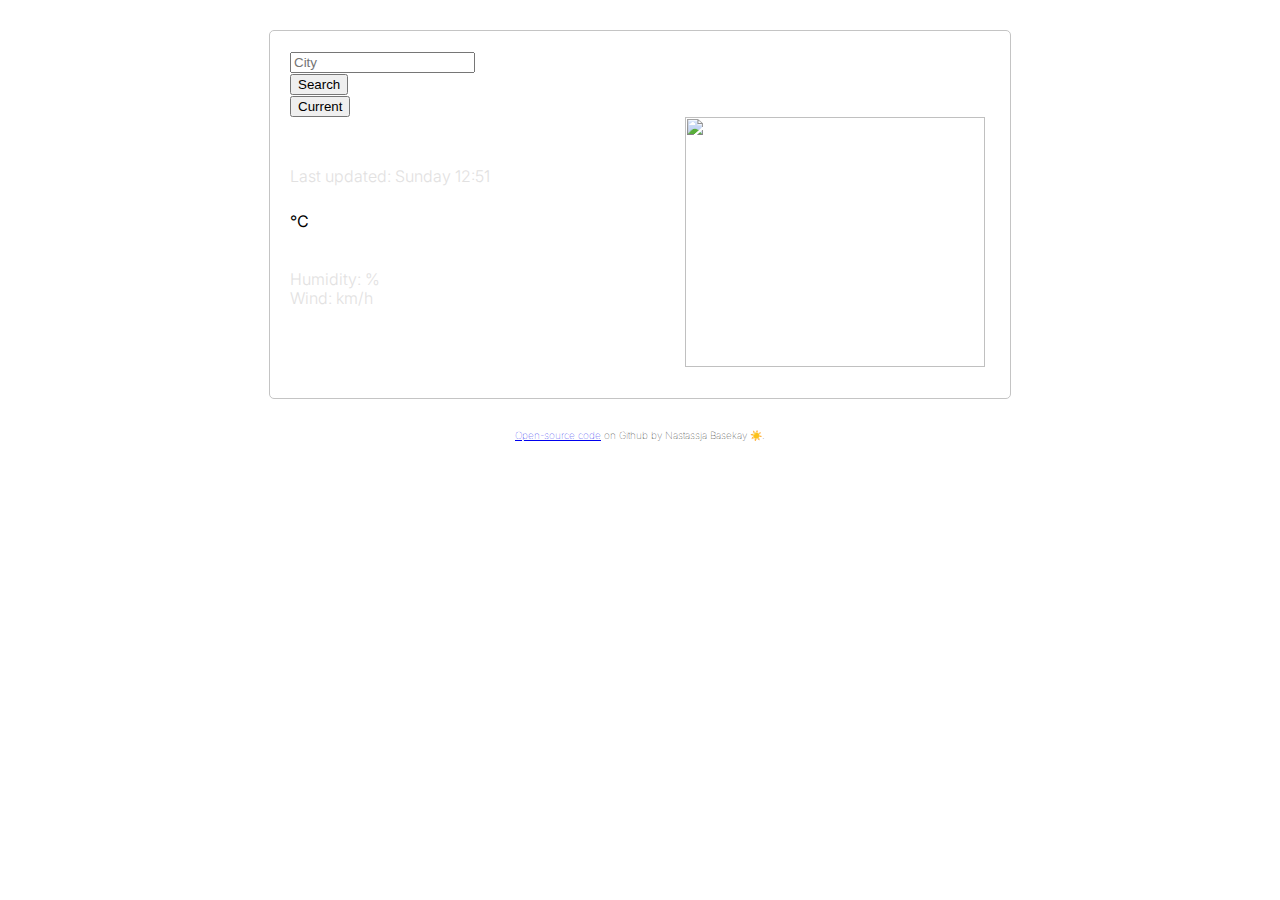
==== index.html @ 8298bc75 "Removed the imperial conversion" ====
<!DOCTYPE html>
<html lang="en">
  <head>
    <meta charset="UTF-8" />
    <meta http-equiv="X-UA-Compatible" content="IE=edge" />
    <meta name="viewport" content="width=device-width, initial-scale=1.0" />
    <link
      href="https://cdn.jsdelivr.net/npm/bootstrap@5.0.0-beta3/dist/css/bootstrap.min.css"
      rel="stylesheet"
      integrity="sha384-eOJMYsd53ii+scO/bJGFsiCZc+5NDVN2yr8+0RDqr0Ql0h+rP48ckxlpbzKgwra6"
      crossorigin="anonymous"
    />
    <link rel="preconnect" href="https://fonts.gstatic.com" />
    <link
      href="https://fonts.googleapis.com/css2?family=Inter:wght@100;200;300;500;600&display=swap"
      rel="stylesheet"
    />
    <link rel="stylesheet" href="src/style-app.css" />
    <script
      src="https://kit.fontawesome.com/3f744270a4.js"
      crossorigin="anonymous"
    ></script>
    <script src="https://unpkg.com/axios/dist/axios.min.js"></script>
    <title>Weather</title>
  </head>
  <body>
    <div class="container">
      <div class="weather-app">
        <form id="search-form" class="mb-3">
          <div class="row">
            <div class="col-6">
              <input
                type="search"
                placeholder="City"
                class="form-control"
                id="city-input"
                autocomplete="off"
              />
            </div>
            <div class="col-3">
              <input
                type="submit"
                value="Search"
                class="btn btn-outline-secondary w-100"
              />
            </div>
            <div class="col-3">
              <button
                class="btn btn-outline-secondary w-100"
                id="current-location-button"
              >
                Current
              </button>
            </div>
          </div>
        </form>
        <img src="" id="icon" class="col-5" align="right" />
        <div class="col-6 mini-card">
          <div class="card">
            <div class="card-body">
              <div class="overview">
                <h1 id="city"></h1>
                <ul>
                  <li>Last updated: <span id="date"></span></li>
                  <li id="description"></li>
                </ul>
              </div>
              <div class="row">
                <div class="col-7">
                  <div class="clearfix weather-temperature">
                    <div class="float-left">
                      <strong id="temperature"></strong
                      ><span class="units"> °C</span>
                    </div>
                  </div>
                </div>
                <div class="col-5">
                  <ul>
                    <li>Humidity: <span id="humidity"></span>%</li>
                    <li>Wind: <span id="wind"></span> km/h</li>
                  </ul>
                </div>
              </div>
            </div>
          </div>
        </div>
        <div class="weather-forecast" id="forecast"></div>
      </div>
    </div>
    <footer>
      <a href="https://github.com/nbasekaylebo/Weather-2.0" target="_blank"
        >Open-source code</a
      >
      on Github by Nastassja Basekay ☀️.
    </footer>
    <script src="src/script-app.js"></script>
  </body>
</html>
---- src/style-app.css ----
body {
  font-family: "Inter", sans-serif;
}

h1 {
  color: #878787;
  font-size: 24px;
  font-weight: 400;
  line-height: 28px;
  margin-bottom: 0;
}

img {
  margin-right: 5px;
  height: 250px;
  width: 300px;
}

ul {
  margin: 0;
  padding: 0;
}

li {
  list-style: none;
  margin: 0;
  padding: 0;

  color: #e2e1e1;
  font-size: 16px;
  font-weight: 300;
  line-height: 19px;
}

li:first-letter {
  text-transform: capitalize;
}

footer {
  font-family: "Inter", sans-serif;
  text-align: center;
  font-size: 10px;
  font-weight: 100;
}

.weather-app {
  max-width: 700px;
  margin: 30px auto;
  padding: 20px;
  border: 1px solid #c4c4c4;
  border-radius: 5px;
}

.overview {
  margin-bottom: 20px;
}

.weather-temperature strong {
  font-size: 64px;
  line-height: 1;
  font-weight: 400;
}

.weather-temperature .units {
  position: relative;
  font-size: 16px;
  top: -34px;
}

.weather-temperature .active {
  color: #000000;
  text-decoration: none;
}

.weather-temperature .active:hover {
  color: #000000;
  text-decoration: none;
  cursor: default;
}

.mini-card {
  padding-bottom: 20px;
  margin: 50px 0px 50px 0px;
}

.weather-forecast {
  margin-top: 20px;
  text-align: center;
  color: #000000;
}

.weather-forecast-date {
  font-size: 16px;
  opacity: 0.4;
}

.weather-forecast-temp-min {
  opacity: 0.4;
}

.weather-forecast-temperatures {
  font-size: 13px;
}
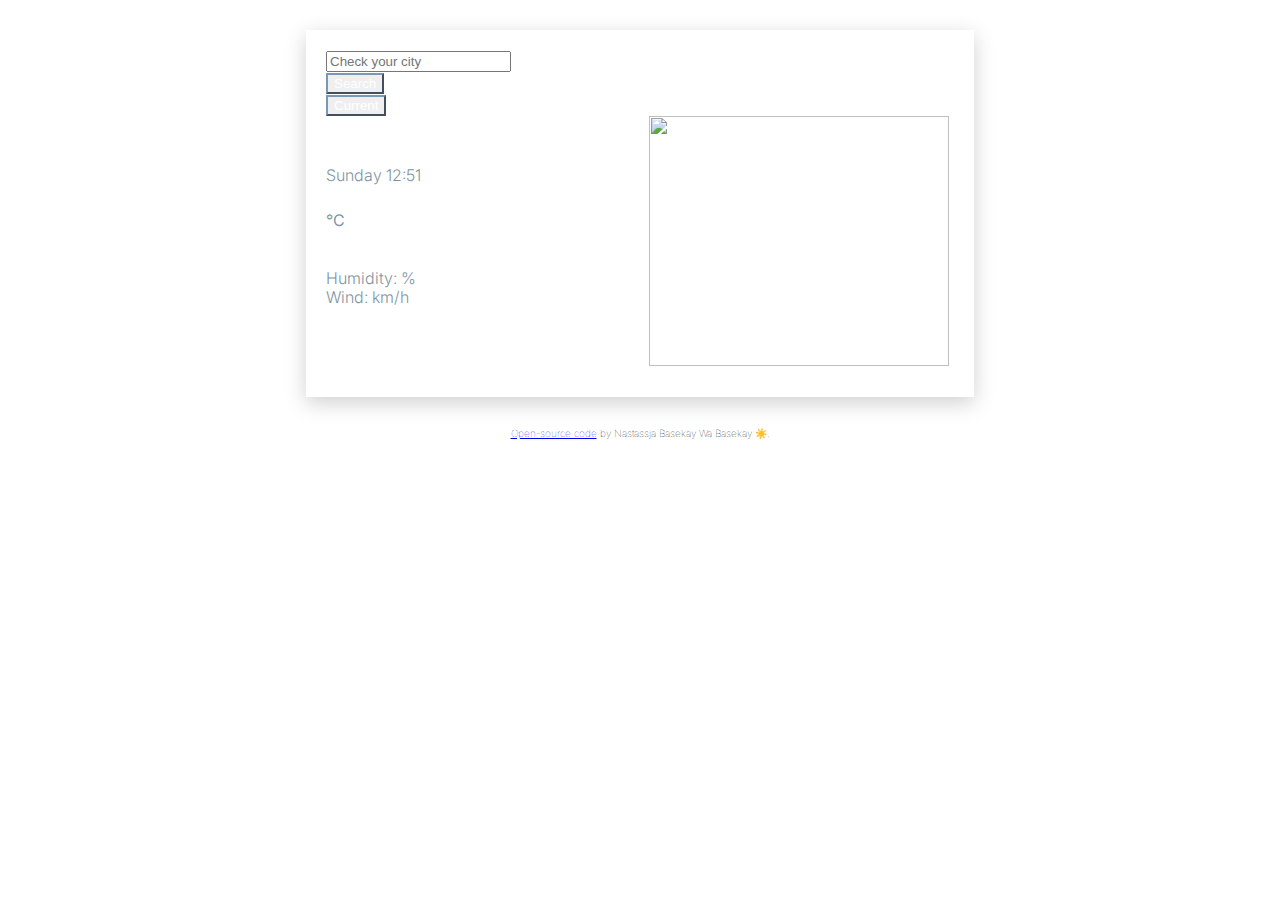
==== commit d7f77b20: "minor JS changes and added some CSS" ====
--- a/index.html
+++ b/index.html
@@ -25,73 +25,83 @@
   </head>
   <body>
     <div class="container">
-      <div class="weather-app">
-        <form id="search-form" class="mb-3">
-          <div class="row">
-            <div class="col-6">
-              <input
-                type="search"
-                placeholder="City"
-                class="form-control"
-                id="city-input"
-                autocomplete="off"
-              />
-            </div>
-            <div class="col-3">
-              <input
-                type="submit"
-                value="Search"
-                class="btn btn-outline-secondary w-100"
-              />
-            </div>
-            <div class="col-3">
-              <button
-                class="btn btn-outline-secondary w-100"
-                id="current-location-button"
-              >
-                Current
-              </button>
-            </div>
-          </div>
-        </form>
-        <img src="" id="icon" class="col-5" align="right" />
-        <div class="col-6 mini-card">
-          <div class="card">
-            <div class="card-body">
-              <div class="overview">
-                <h1 id="city"></h1>
-                <ul>
-                  <li>Last updated: <span id="date"></span></li>
-                  <li id="description"></li>
-                </ul>
+      <div class="weather-app-wrapper">
+        <div class="background">
+          <div class="weather-app">
+            <form id="search-form" class="mb-3">
+              <div class="row">
+                <div class="col-6">
+                  <input
+                    type="search"
+                    placeholder="Check your city"
+                    class="form-control"
+                    id="city-input"
+                    autocomplete="off"
+                  />
+                </div>
+                <div class="col-2">
+                  <input
+                    type="submit"
+                    value="Search"
+                    class="btn btn-outline-secondary w-90"
+                  />
+                </div>
+                <div class="col-2">
+                  <button
+                    class="btn btn-outline-secondary w-90"
+                    id="current-location-button"
+                  >
+                    Current
+                  </button>
+                </div>
               </div>
-              <div class="row">
-                <div class="col-7">
-                  <div class="clearfix weather-temperature">
-                    <div class="float-left">
-                      <strong id="temperature"></strong
-                      ><span class="units"> °C</span>
+            </form>
+            <img
+              class="todays-icon"
+              src=""
+              id="icon"
+              class="col-4"
+              align="right"
+            />
+            <div class="col-6 mini-card">
+              <div class="card">
+                <div class="card-body">
+                  <div class="overview">
+                    <h1 id="city"></h1>
+                    <ul>
+                      <li><span id="date"></span></li>
+                      <li id="description"></li>
+                    </ul>
+                  </div>
+                  <div class="row">
+                    <div class="col-6">
+                      <div class="clearfix weather-temperature">
+                        <div class="float-left">
+                          <strong id="temperature"></strong
+                          ><span class="units"> °C</span>
+                        </div>
+                      </div>
+                    </div>
+                    <div class="col-6">
+                      <ul>
+                        <li>Humidity: <span id="humidity"></span>%</li>
+                        <li>Wind: <span id="wind"></span> km/h</li>
+                      </ul>
                     </div>
                   </div>
                 </div>
-                <div class="col-5">
-                  <ul>
-                    <li>Humidity: <span id="humidity"></span>%</li>
-                    <li>Wind: <span id="wind"></span> km/h</li>
-                  </ul>
-                </div>
               </div>
             </div>
+            <div class="weather-forecast" id="forecast"></div>
           </div>
         </div>
-        <div class="weather-forecast" id="forecast"></div>
       </div>
     </div>
     <footer>
       <a href="https://github.com/nbasekaylebo/Weather-2.0" target="_blank"
         >Open-source code</a
       >
-      on Github by Nastassja Basekay ☀️.
+      by Nastassja Basekay Wa Basekay ☀️.
     </footer>
     <script src="src/script-app.js"></script>
   </body>
--- a/src/style-app.css
+++ b/src/style-app.css
@@ -2,18 +2,19 @@
   font-family: "Inter", sans-serif;
 }
 
+div .background {
+  background-image: url("https://images.unsplash.com/photo-1619782532574-38acd218a71e?ixid=MnwxMjA3fDB8MHxwaG90by1wYWdlfHx8fGVufDB8fHx8&ixlib=rb-1.2.1&auto=format&fit=crop&w=668&q=80");
+  max-width: 668px;
+  padding: 0;
+  border-radius: 4px;
+}
+
 h1 {
-  color: #878787;
+  color: #284d63;
   font-size: 24px;
   font-weight: 400;
   line-height: 28px;
   margin-bottom: 0;
-}
-
-img {
-  margin-right: 5px;
-  height: 250px;
-  width: 300px;
 }
 
 ul {
@@ -26,7 +27,7 @@
   margin: 0;
   padding: 0;
 
-  color: #e2e1e1;
+  color: #284d63;
   font-size: 16px;
   font-weight: 300;
   line-height: 19px;
@@ -43,19 +44,33 @@
   font-weight: 100;
 }
 
+.weather-app-wrapper {
+  box-shadow: 0 6px 20px 0 rgba(0, 0, 0, 0.19);
+  max-width: 668px;
+  margin: 30px auto;
+}
+
 .weather-app {
-  max-width: 700px;
-  margin: 30px auto;
   padding: 20px;
-  border: 1px solid #c4c4c4;
-  border-radius: 5px;
+}
+
+.card {
+  border: none;
+  opacity: 0.6;
 }
 
 .overview {
   margin-bottom: 20px;
 }
 
+.todays-icon {
+  margin-right: 5px;
+  height: 250px;
+  width: 300px;
+}
+
 .weather-temperature strong {
+  color: #284d63;
   font-size: 64px;
   line-height: 1;
   font-weight: 400;
@@ -67,15 +82,9 @@
   top: -34px;
 }
 
-.weather-temperature .active {
-  color: #000000;
+.weather-temperature {
+  color: #284d63;
   text-decoration: none;
-}
-
-.weather-temperature .active:hover {
-  color: #000000;
-  text-decoration: none;
-  cursor: default;
 }
 
 .mini-card {
@@ -86,18 +95,25 @@
 .weather-forecast {
   margin-top: 20px;
   text-align: center;
-  color: #000000;
+  color: #284d63;
 }
 
 .weather-forecast-date {
   font-size: 16px;
-  opacity: 0.4;
+  color: #284d63;
+  opacity: 0.7;
 }
 
 .weather-forecast-temp-min {
-  opacity: 0.4;
+  color: #284d63;
+  opacity: 0.7;
 }
 
 .weather-forecast-temperatures {
   font-size: 13px;
 }
+
+.btn {
+  color: #ffffff;
+  border-color: #7a97b4;
+}
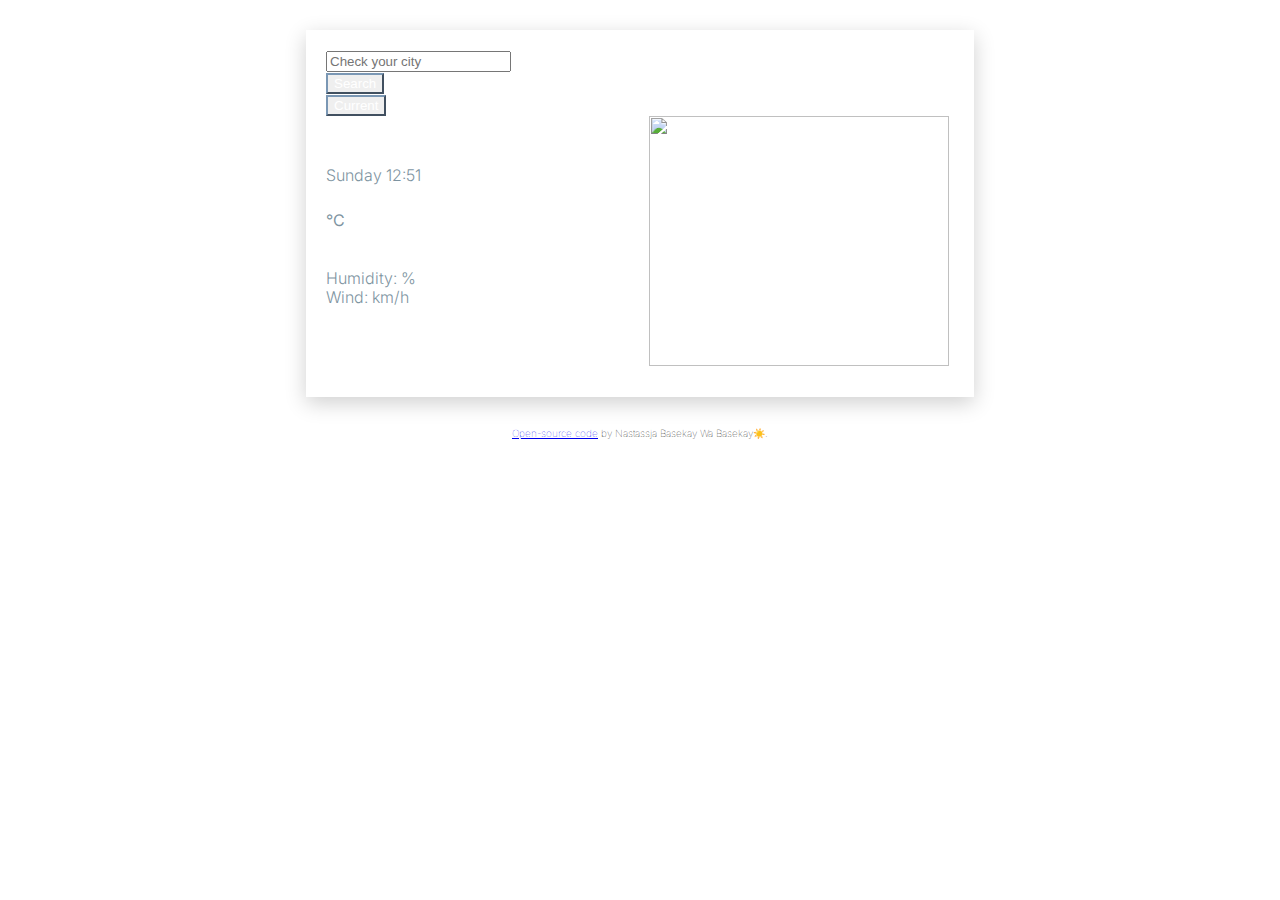
==== commit 630d3127: "Update index.html" ====
--- a/index.html
+++ b/index.html
@@ -21,7 +21,7 @@
       crossorigin="anonymous"
     ></script>
     <script src="https://unpkg.com/axios/dist/axios.min.js"></script>
-    <title>Weather</title>
+    <title>Weather App</title>
   </head>
   <body>
     <div class="container">
@@ -101,7 +101,7 @@
       <a href="https://github.com/nbasekaylebo/Weather-2.0" target="_blank"
         >Open-source code</a
       >
-      by Nastassja Basekay Wa Basekay ☀️.
+      by Nastassja Basekay Wa Basekay☀️.
     </footer>
     <script src="src/script-app.js"></script>
   </body>
--- a/src/style-app.css
+++ b/src/style-app.css
@@ -4,6 +4,7 @@
 
 div .background {
   background-image: url("https://images.unsplash.com/photo-1619782532574-38acd218a71e?ixid=MnwxMjA3fDB8MHxwaG90by1wYWdlfHx8fGVufDB8fHx8&ixlib=rb-1.2.1&auto=format&fit=crop&w=668&q=80");
+  background-repeat: no-repeat;
   max-width: 668px;
   padding: 0;
   border-radius: 4px;
@@ -45,13 +46,14 @@
 }
 
 .weather-app-wrapper {
+  max-width: 668px;
   box-shadow: 0 6px 20px 0 rgba(0, 0, 0, 0.19);
-  max-width: 668px;
   margin: 30px auto;
 }
 
 .weather-app {
   padding: 20px;
+  max-width: 668px;
 }
 
 .card {
@@ -117,3 +119,9 @@
   color: #ffffff;
   border-color: #7a97b4;
 }
+
+.btn:hover {
+  background: #7a97b4;
+  color: #ffffff;
+  border-color: #7a97b4;
+}
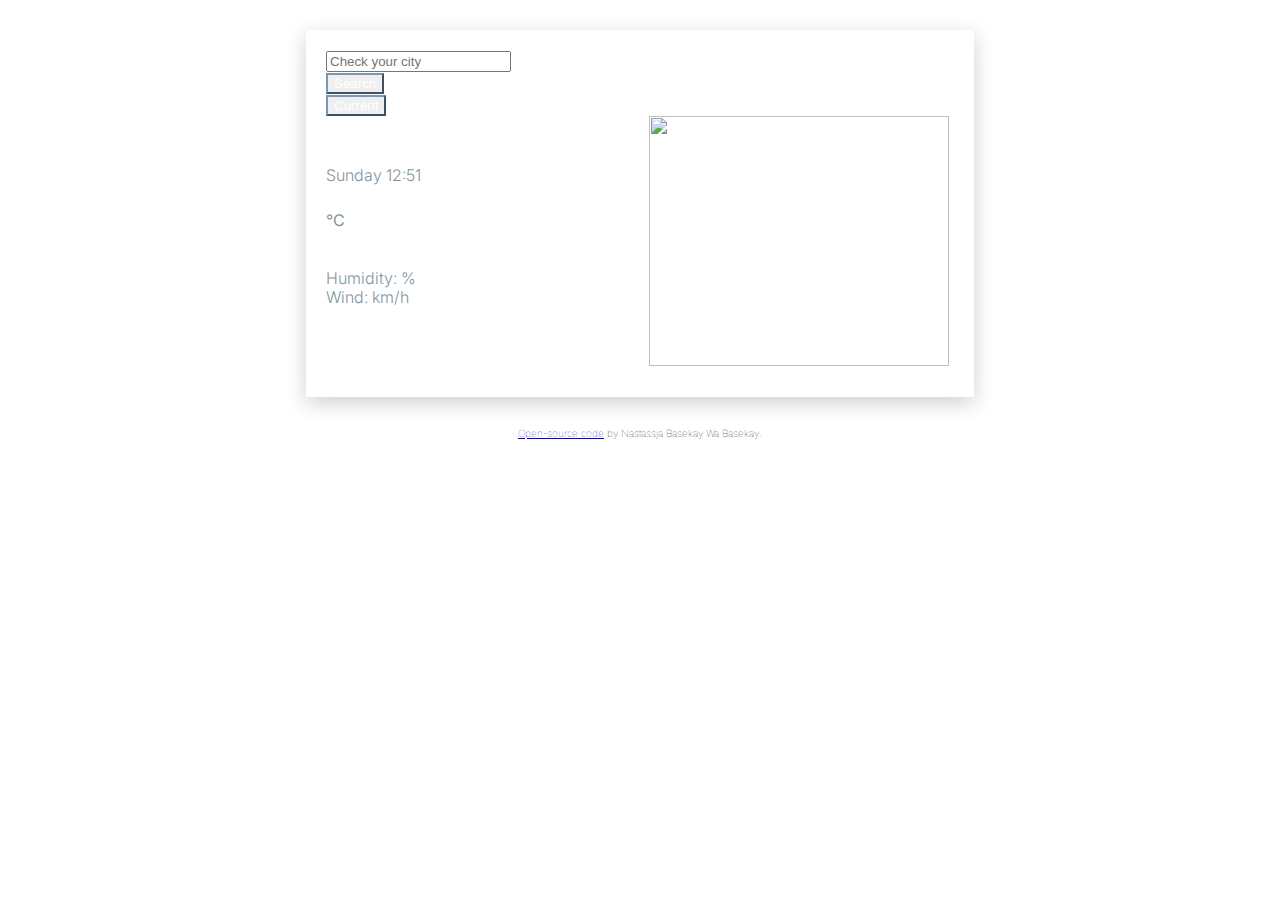
==== commit d0eec017: "Update index.html" ====
--- a/index.html
+++ b/index.html
@@ -101,7 +101,7 @@
       <a href="https://github.com/nbasekaylebo/Weather-2.0" target="_blank"
         >Open-source code</a
       >
-      by Nastassja Basekay Wa Basekay☀️.
+      by Nastassja Basekay Wa Basekay.
     </footer>
     <script src="src/script-app.js"></script>
   </body>
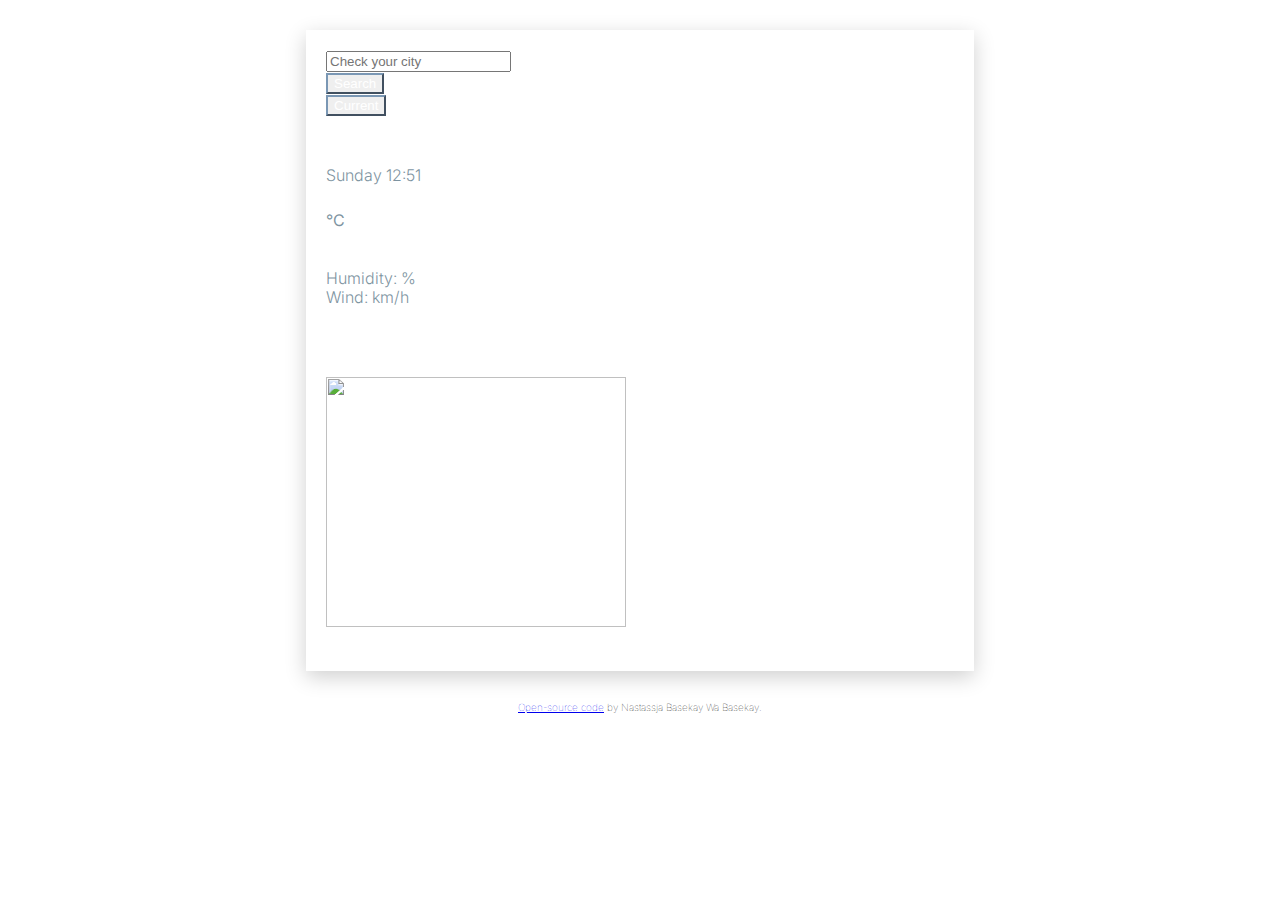
==== commit 4b00849c: "updating rows and cols" ====
--- a/index.html
+++ b/index.html
@@ -5,9 +5,9 @@
     <meta http-equiv="X-UA-Compatible" content="IE=edge" />
     <meta name="viewport" content="width=device-width, initial-scale=1.0" />
     <link
-      href="https://cdn.jsdelivr.net/npm/bootstrap@5.0.0-beta3/dist/css/bootstrap.min.css"
+      href="https://cdn.jsdelivr.net/npm/bootstrap@5.0.1/dist/css/bootstrap.min.css"
       rel="stylesheet"
-      integrity="sha384-eOJMYsd53ii+scO/bJGFsiCZc+5NDVN2yr8+0RDqr0Ql0h+rP48ckxlpbzKgwra6"
+      integrity="sha384-+0n0xVW2eSR5OomGNYDnhzAbDsOXxcvSN1TPprVMTNDbiYZCxYbOOl7+AMvyTG2x"
       crossorigin="anonymous"
     />
     <link rel="preconnect" href="https://fonts.gstatic.com" />
@@ -15,12 +15,9 @@
       href="https://fonts.googleapis.com/css2?family=Inter:wght@100;200;300;500;600&display=swap"
       rel="stylesheet"
     />
+    <script src="https://unpkg.com/axios/dist/axios.min.js"></script>
+
     <link rel="stylesheet" href="src/style-app.css" />
-    <script
-      src="https://kit.fontawesome.com/3f744270a4.js"
-      crossorigin="anonymous"
-    ></script>
-    <script src="https://unpkg.com/axios/dist/axios.min.js"></script>
     <title>Weather App</title>
   </head>
   <body>
@@ -30,7 +27,7 @@
           <div class="weather-app">
             <form id="search-form" class="mb-3">
               <div class="row">
-                <div class="col-6">
+                <div class="col-12 col-sm-6 mb-3 mb-sm-0">
                   <input
                     type="search"
                     placeholder="Check your city"
@@ -39,14 +36,14 @@
                     autocomplete="off"
                   />
                 </div>
-                <div class="col-2">
+                <div class="col-3 col-sm-2">
                   <input
                     type="submit"
                     value="Search"
                     class="btn btn-outline-secondary w-90"
                   />
                 </div>
-                <div class="col-2">
+                <div class="col-3 col-sm-2">
                   <button
                     class="btn btn-outline-secondary w-90"
                     id="current-location-button"
@@ -56,41 +53,38 @@
                 </div>
               </div>
             </form>
-            <img
-              class="todays-icon"
-              src=""
-              id="icon"
-              class="col-4"
-              align="right"
-            />
-            <div class="col-6 mini-card">
-              <div class="card">
-                <div class="card-body">
-                  <div class="overview">
-                    <h1 id="city"></h1>
-                    <ul>
-                      <li><span id="date"></span></li>
-                      <li id="description"></li>
-                    </ul>
-                  </div>
-                  <div class="row">
-                    <div class="col-6">
-                      <div class="clearfix weather-temperature">
-                        <div class="float-left">
-                          <strong id="temperature"></strong
-                          ><span class="units"> °C</span>
+
+            <div class="row flex-column-reverse flex-sm-row">
+              <div class="col-12 col-sm-6 mini-card">
+                <div class="card">
+                  <div class="card-body">
+                    <div class="overview">
+                      <h1 id="city"></h1>
+                      <ul>
+                        <li><span id="date"></span></li>
+                        <li id="description"></li>
+                      </ul>
+                    </div>
+                    <div class="row">
+                      <div class="col-6">
+                        <div class="clearfix weather-temperature">
+                          <div class="float-left">
+                            <strong id="temperature"></strong
+                            ><span class="units"> °C</span>
+                          </div>
                         </div>
                       </div>
-                    </div>
-                    <div class="col-6">
-                      <ul>
-                        <li>Humidity: <span id="humidity"></span>%</li>
-                        <li>Wind: <span id="wind"></span> km/h</li>
-                      </ul>
+                      <div class="col-6">
+                        <ul>
+                          <li>Humidity: <span id="humidity"></span>%</li>
+                          <li>Wind: <span id="wind"></span> km/h</li>
+                        </ul>
+                      </div>
                     </div>
                   </div>
                 </div>
               </div>
+              <img class="todays-icon col-12 col-sm-4" src="" id="icon" />
             </div>
             <div class="weather-forecast" id="forecast"></div>
           </div>
